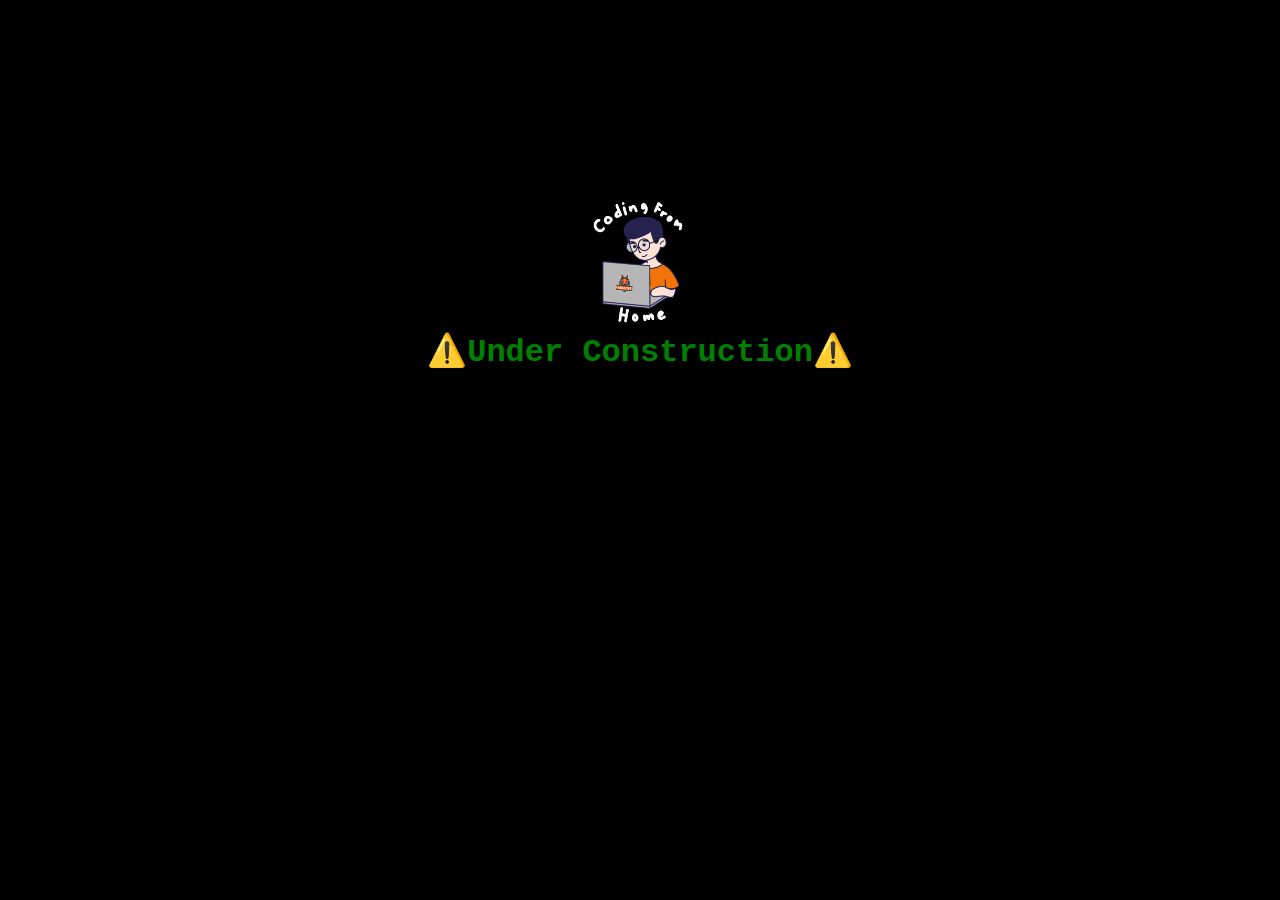
==== Hire Me.html @ 29563693 "Added new files" ====
<!DOCTYPE html>
<html>
<head>
	<meta charset="utf-8">
	<meta name="viewport" content="width=device-width, initial-scale=1">
	<link rel="shortcut icon" type="image/x-icon" href="img/logo.png"/>
	<style type="text/css">
		* {
			margin: 0;
			padding: 0;
			box-sizing: border-box;
			font-family: courier new;
		}

		body {
			background-color: black;
		}

		h1 {
			color: green;
		}

		img {
			margin-top: 200px;
			width: 100px;
		}

	</style>
	<title>Hire Me</title>
</head>
<body>
	<center>
		<img src="img/UC.gif">
		<h1><span>⚠️Under Construction⚠️</span></h1>
	</center>
</body>
</html>
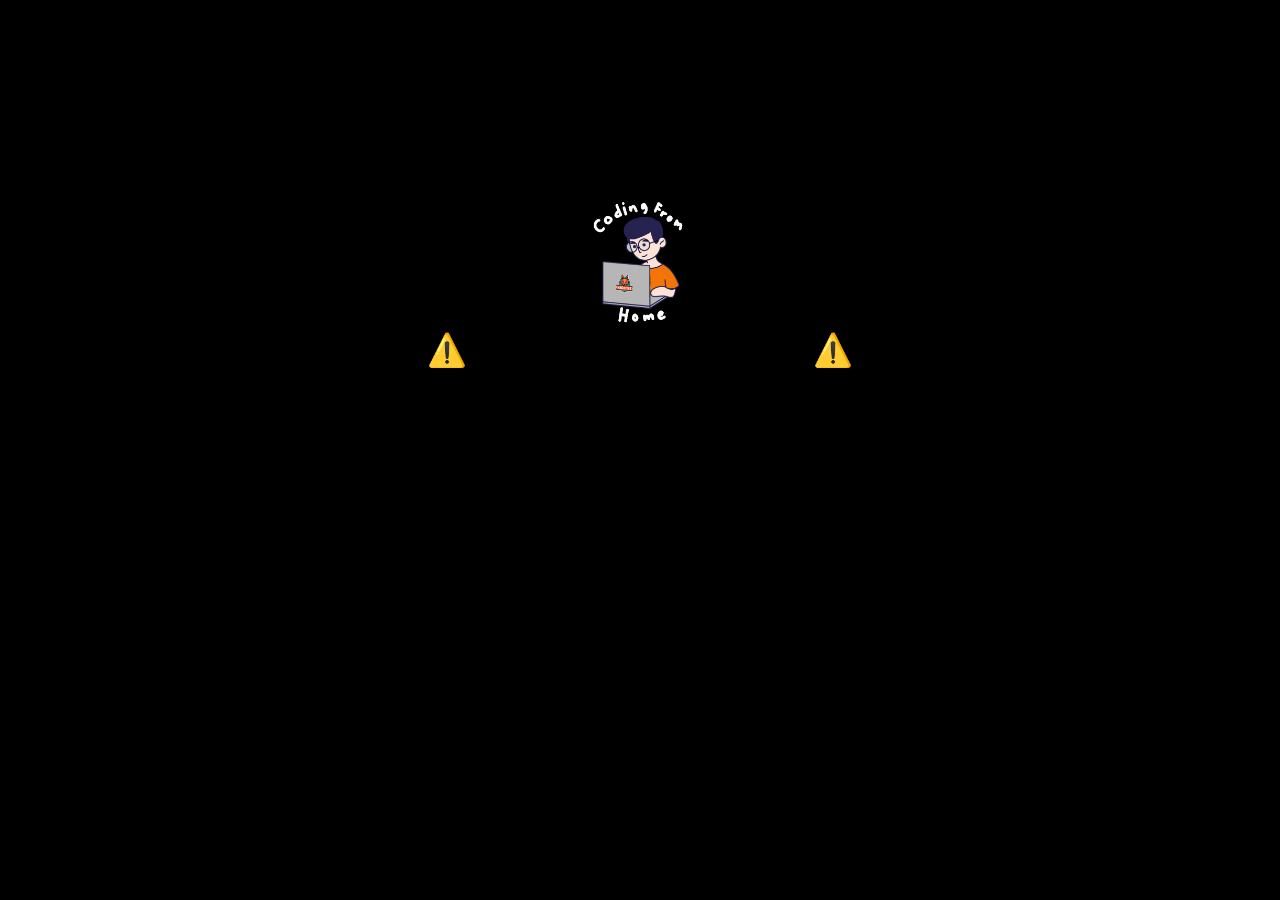
==== commit 73ea3276: "update" ====
--- a/Hire Me.html
+++ b/Hire Me.html
@@ -16,13 +16,15 @@
 			background-color: black;
 		}
 
-		h1 {
-			color: green;
-		}
-
 		img {
 			margin-top: 200px;
 			width: 100px;
+		}
+
+		@media(max-width: 700px) {
+			h1 {
+				font-size: 25px;
+			}
 		}
 
 	</style>
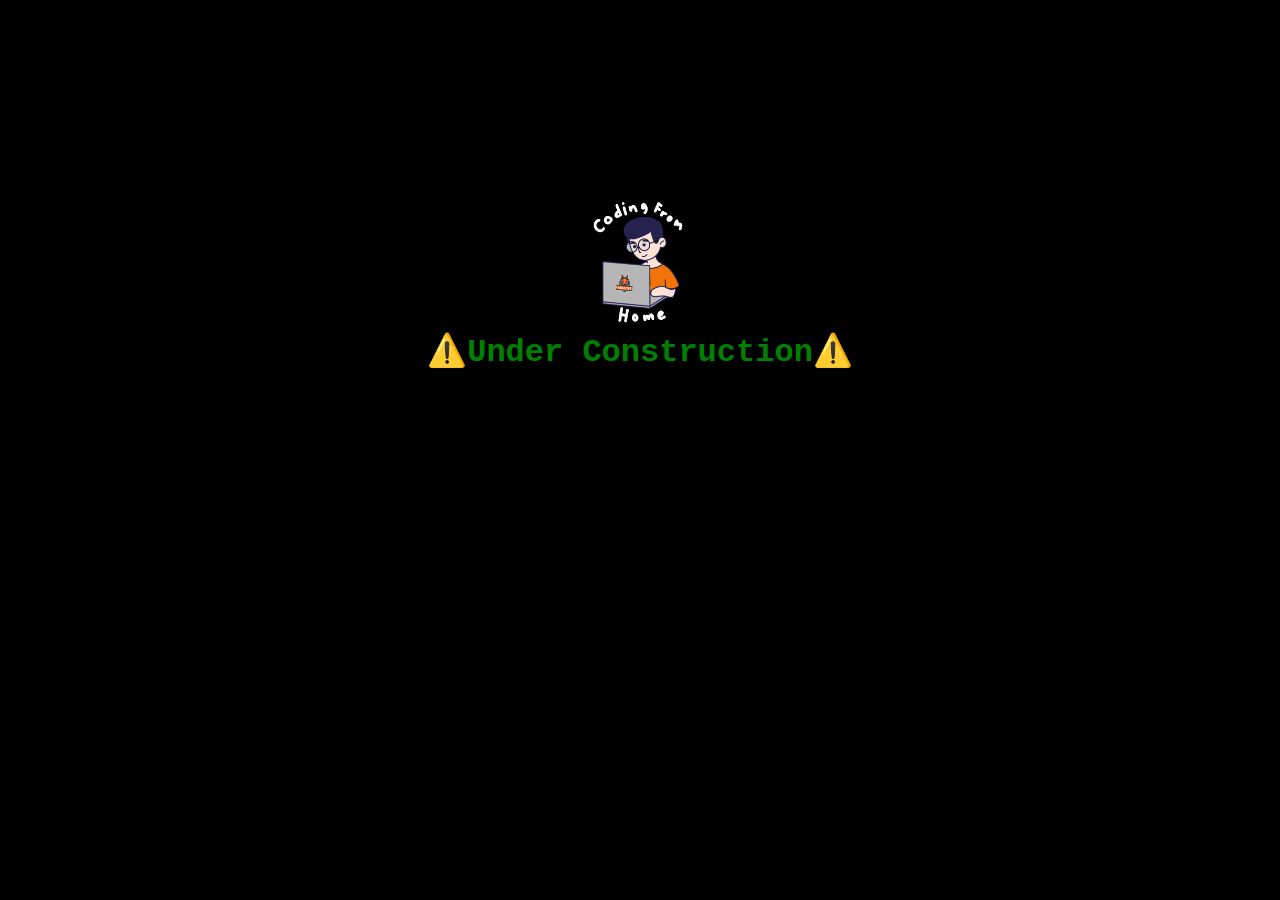
==== commit 35a0d569: "update" ====
--- a/Hire Me.html
+++ b/Hire Me.html
@@ -14,6 +14,10 @@
 
 		body {
 			background-color: black;
+		}
+
+		h1 {
+			color: green;
 		}
 
 		img {
